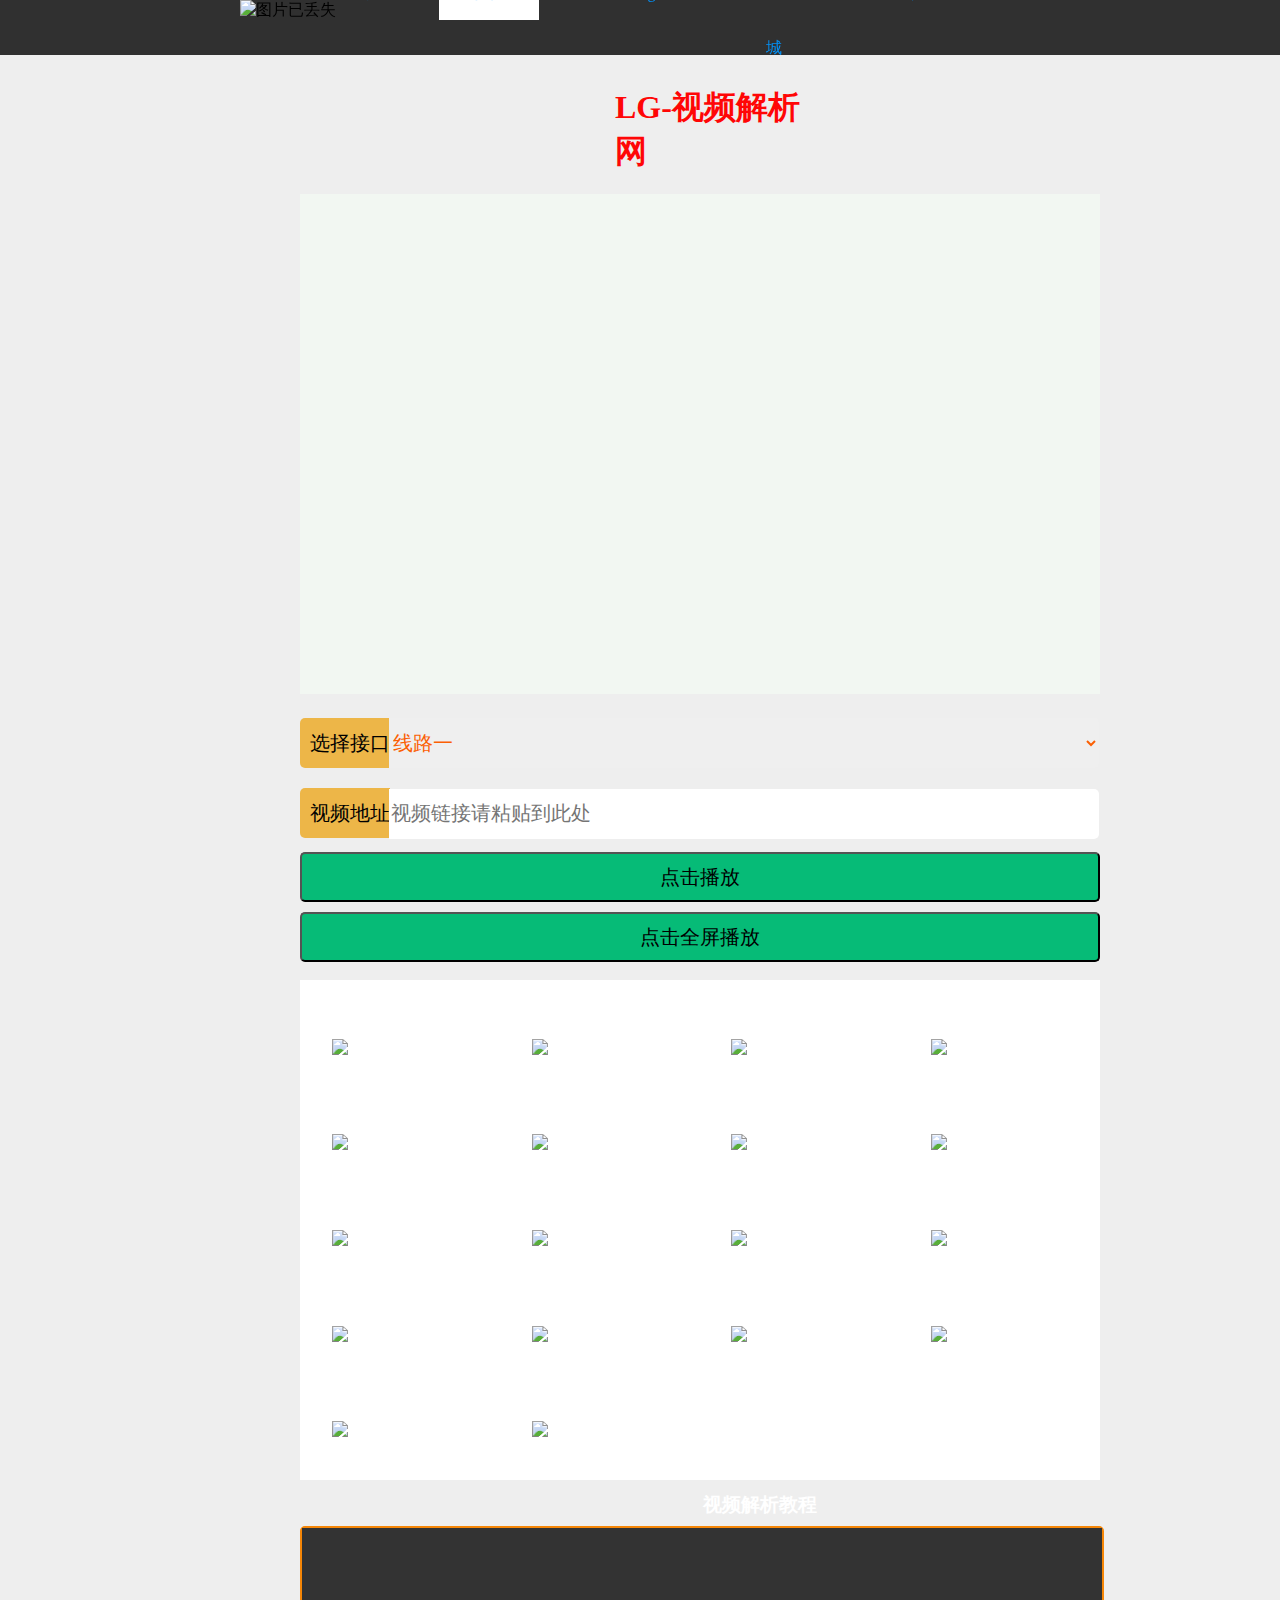
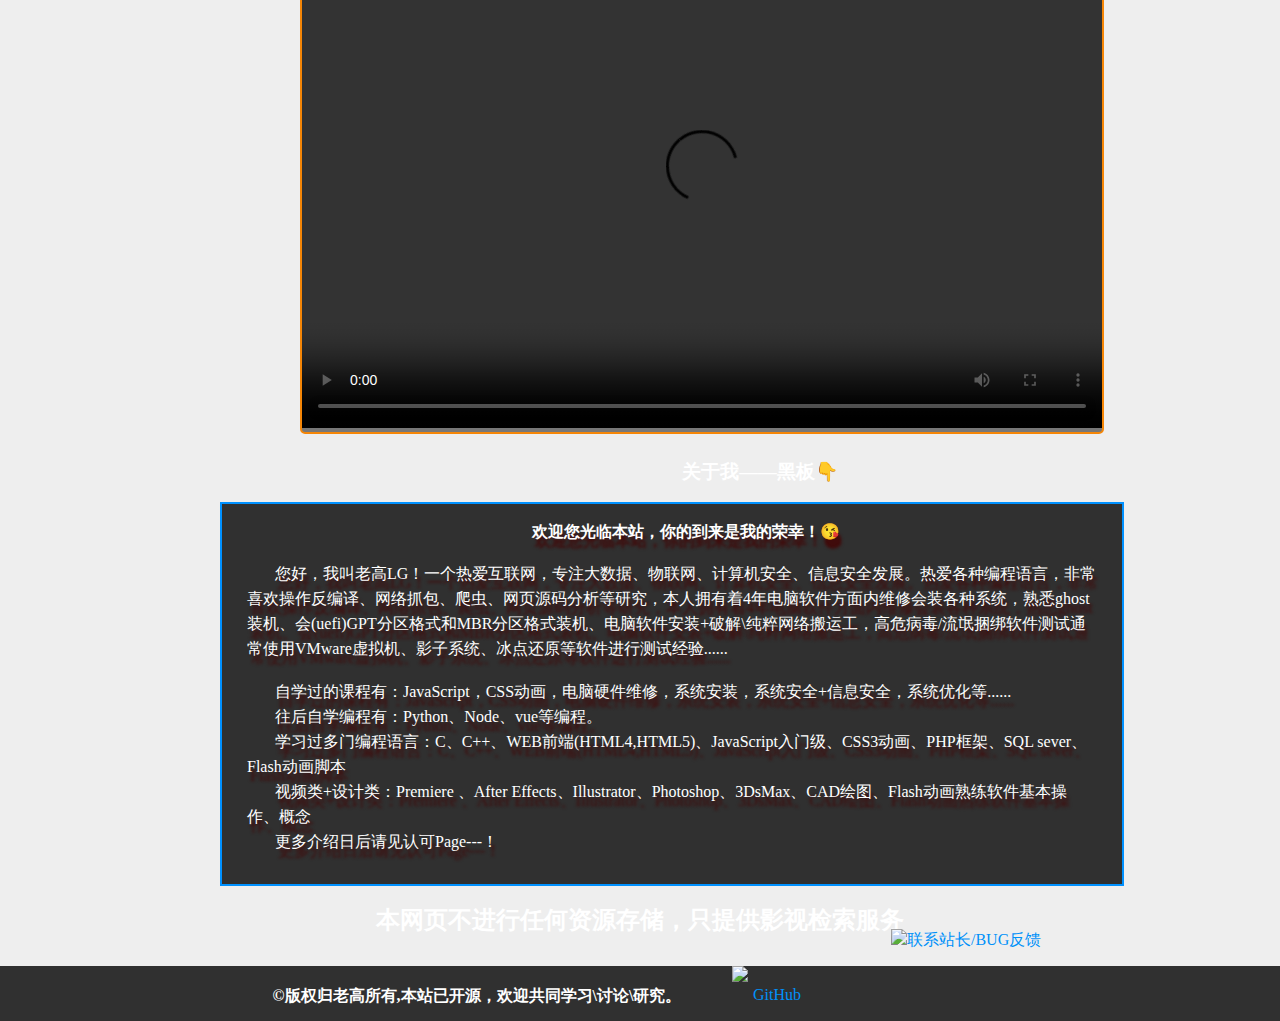
==== svip.html @ e9f53dfd "Add files via upload" ====
<!DOCTYPE html>
<html>
	<head>
		<meta charset="utf-8" />
		<title>LG网页WEB研究所</title>
		<meta name="keywords" content="LG-博客-资源-娱乐-破解版-个人网站建设" />
		<link rel="shortcut icon" href="favicon.ico" />
		<link rel="bookmark" href="favicon.ico" />
		<link rel="stylesheet" href="css/nav.css" />
		<link rel="stylesheet" href="css/main.css" />
		<link rel="stylesheet" href="css/svip.css" />
		<link rel="stylesheet" href="css/footer.css" />
		<script src="js/jquery.min.js"></script>
		<script src="js/bootstrap.min.js"></script>
		<script src="js/sp.js"></script>
	        
	</head>
	<body>
		<nav>	
				<div>
				<img src="image/logo.png" title="LG个人网站" alt="图片已丢失" width="50">
			</div>
			<div>
				<ul>
					<li style="height: 55px;width: 100px;position: absolute;margin-left: -220px;"><a href="index.html" target="_blank">首页</a></li>
					<li style="background-color: #ffffff;height: 55px;width: 100px;position: absolute;margin-left: -85px;"><a href="svip.html" target="_blank">影视解析SVIP</a></li>
					<li><a href="http://lgblog.11ds.xyz" target="_blank">博客Bolg</a></li>
					<li><a href="http://lgkk.isss.top" target="_blank">LG流量卡商城</a></li>
					<li><a href="authon.html" target="_blank">认可</a></li>
					<li><a href="#gy">关于我</a></li>
				</ul>
			</div>
		</nav>
		<section>
			<div>
				<div class="h">
					<h1>LG-视频解析网</h1>
				</div>
				<div id="kj" class="panel"><!--框架盒子-->
					<iframe src="" style="background-color: #f2f7f2;" id="play"width="800" height="500" allowtransparency="yes" allowfullsreen="yes" frameborder="0" scrolling="no"></iframe>
				</div>
				<form method="get" id="f1">
				<div class="input-group"><!--第一个盒子选择-->
						<span class="input-group-addon xzjk">选择接口</span>
						<select class="jkxz" id="jk">
							<option value="http://okjx.cc/?url=" selected="">线路一</option>
							<option value="https://api.927jx.com/vip/?url=" >线路二</option>
						</select>
				</div>
				<div class="bfhz"><!--播放链接盒子-->
					<span class="xzjk">视频地址</span>
					<input class="jkxz" type="search" placeholder="视频链接请粘贴到此处" id="url" />		
				</div>
				<br />
				<div style="margin-top: -34px;"><!--播放按钮盒子-->
					<button id="bf" type="button" class="djbf" onclick="jx()">点击播放</button><br />
					<button id="bf" type="button" class="djbf" onclick="jx2()">点击全屏播放</button>
				</div>
				</form><br />
				<div class="logo-sp">
					<table>
						<tr>
							<td><a href="http://vip.1905.com/" target="_blank"><img src="image/logo/1905logo.png"></a></td>
							<td><a href="http://www.acfun.cn/" target="_blank"><img src="image/logo/acfun.png"></a></td>
							<td><a href="http://www.baofeng.com/" target="_blank"><img src="image/logo/baofeng.png"></a></td>
							<td><a href="http://tv.cctv.com/" target="_blank"><img src="image/logo/cntvlogo.png"></a></td>
						</tr>
						<tr>
							<td><a href="http://www.fun.tv/" target="_blank"><img src="image/logo/fengxing.png"></a></td>
							<td><a href="http://www.mgtv.com/" target="_blank"><img src="image/logo/hunantvlogo.png"></a></td>
							<td><a href="http://www.iqiyi.com/" target="_blank"><img src="image/logo/iqiyilogo.png"></a></td>
							<td><a href="http://www.kankan.com/" target="_blank"><img src="image/logo/kankan.png"></a></td>
						</tr>
						<tr>
							<td><a href="http://www.le.com/" target="_blank"><img src="image/logo/letvlogo.png"></a></td>
							<td><a href="http://www.mtime.com/" target="_blank"><img src="image/logo/mtimelogo.png"></a></td>
							<td><a href="http://www.pptv.com/" target="_blank"><img src="image/logo/pptv.png"></a></td>
							<td><a href="http://v.qq.com/" target="_blank"><img src="image/logo/qqlogo.png"></a></td>
						</tr>
						<tr>
							<td><a href="http://video.sina.com.cn/" target="_blank"><img src="image/logo/sinalogo.png"></a></td>
							<td><a href="https://film.sohu.com/" target="_blank"><img src="image/logo/sohulogo.png"></a></td>
							<td><a href="http://www.tudou.com" target="_blank"><img src="image/logo/tudoulogo.png"></a></td>
							<td><a href="http://www.wasu.cn/" target="_blank"><img src="image/logo/wasulogo.png"></a></td>
						</tr>
						<tr>
							<td><a href="http://www.yinyuetai.com/" target="_blank"><img src="image/logo/yinyuetailogo.png"></a></td>
							<td><a href="http://www.youku.com/" target="_blank"><img src="image/logo/youkulogo.png"></a></td>
						</tr>
					</table>
				</div><br />
				<h3>视频解析教程</h3><br />
				<div class="jc">
					<video src="vido/114.mp4" width="800" height="500" autoplay="no" controls="controls" ></video>
				</div>
			</div>
			<div>
				<hgroup>
					<div id="gy">
						<h3 style="color:white;margin-top: -119px;">关于我——黑板👇</h3>
						<div class="authon"><br />
						<div class="black">
							<h4>欢迎您光临本站，你的到来是我的荣幸！😘</h4><br />
						<p>您好，我叫老高LG！一个热爱互联网，专注大数据、物联网、计算机安全、信息安全发展。热爱各种编程语言，非常喜欢操作反编译、网络抓包、爬虫、网页源码分析等研究，本人拥有着4年电脑软件方面内维修会装各种系统，熟悉ghost装机、会(uefi)GPT分区格式和MBR分区格式装机、电脑软件安装+破解\纯粹网络搬运工，高危病毒/流氓捆绑软件测试通常使用VMware虚拟机、影子系统、冰点还原等软件进行测试经验......</p><br />					
						<p>自学过的课程有：JavaScript，CSS动画，电脑硬件维修，系统安装，系统安全+信息安全，系统优化等......</p>
						<p>往后自学编程有：Python、Node、vue等编程。</p>
						<p>学习过多门编程语言：C、C++、WEB前端(HTML4,HTML5)、JavaScript入门级、CSS3动画、PHP框架、SQL sever、Flash动画脚本</p>
						<p>
视频类+设计类：Premiere  、After Effects、Illustrator、Photoshop、3DsMax、CAD绘图、Flash动画熟练软件基本操作、概念</p>
						<p>更多介绍日后请见认可Page---！</p>
						</div>
					</div>
					</div>
				</hgroup>
			</div><br />
			<h2 style="text-align: center; color: white;">本网页不进行任何资源存储，只提供影视检索服务</h2>
		</section>
		<footer>
			<div>
				<div class="copy">
				<b>&copy;版权归老高所有,本站已开源，欢迎共同学习\讨论\研究。</b>				
			</div>
			<div class="git">
				<a href="https://github.com/" target="_blank" id="footimg"><img src="image/github.png"></a>
				<a href="#" style="position: absolute;margin: 20px 5px;">GitHub</a>
				<a target="_blank" href="http://mail.qq.com/cgi-bin/qm_share?t=qm_mailme&amp;email=mer08PX8tPX_7e-Z6Oi3_vb0" style="text-decoration:none;position: absolute;margin: -37px 143px;width: 230px;"><img src="http://rescdn.qqmail.com/zh_CN/htmledition/images/function/qm_open/ico_mailme_01.png">联系站长/BUG反馈</a>
			</div>
			</div>
		</footer>
<script type="text/jscript" src="js/jzg.js"></script>
	
	</body>
</html>
---- css/nav.css ----
body,ul,p,hr,dd,dl,ol,h1,h2,h3,h4,h5{
	margin: 0;
	padding: 0;
}
body{
	background-color: rgba(200,200,200,0.3);
	font-family: "agency fb","微软雅黑";
	font-size: 16px;
}
nav{
	position:fixed;
	width: 115%;
	height: 55px;	
	background-color:rgba(0,0,0,0.8);
}
nav div img {
    margin-left: 240px;
}
.clear{
	clear:left;
}
nav div ul{
	margin-left: 370px;
	margin-top: -57px;
	clear: left;
	line-height: 55px;
	width: 900px;
	height: 48px;
	position: absolute;
	padding-left: 154px;
	
}
nav div ul li{
	float: left;
	color: #0091ff;
	width: 100px;
	height: 55px;
	margin:1px 0 0 50px;
	list-style: none;
	text-align: center;
}
.xz{
	background-color: #ffffff;
	height: 55px;
	width: 100px;
	position: absolute;
	margin-left: -72px;
	
}
nav div ul li:hover{
	background-color: #ffffff;
	height:55px;
	width: 100px;
	transition: background-color 0.5s linear 0.1s; 
	-o-transition: background-color 0.5s linear 0.1s;
	-moz-transition:  background-color 0.5s linear 0.1s;
	-webkit-transition: background-color 0.5s linear 0.1s;
}
---- css/main.css ----
h3{
	margin-left: 75px;
	padding-top: 74px;
	text-align: center;
}
.authon{
	position: inherit;
	width: 900px;
	height: 380px;
	border: #0091FF 2px solid;
	margin-left: 220px;
	background-color: rgba(0,0,0,0.8);
	color: #ffffff;
	text-shadow: 3px 9px 3px #400b0b;
	text-indent: 28px;
	margin-top: 97px;
}
h4{
	text-align: center;
}
p{
	line-height: 25px;
	}
.black{
	padding-left: 25px;
	width:850px ;
	height: 350px;
}
---- css/svip.css ----
body{
	background-image: url(../image/video.jpg);
}
.panel{
	padding: 20px 300px;
}
.input-group{
	height: 50px;
	width: 800px;
	margin-left: 300px;	
}
.xzjk{
	background-color: rgba(236, 158, 2, 0.7);
	border-top-left-radius: 5px;
	border-bottom-left-radius: 5px;
	line-height: 50px;
	display: inline-block;
	text-align: center;
	font-size: 20px;
	padding-left: 10px;	
}
.jkxz{
	border: 0px solid;
	width: 710px;
	height: 50px;
	margin-left: -5px;
	font-size: 20px;
	color: #fb6004;
	border-top-right-radius: 5px;
	border-bottom-right-radius: 5px;
}
.bfhz{
	height: 50px;
	width: 800px;
	margin:20px 300px;	
}
.djbf{
	height: 50px;
	width: 800px;
	margin-left: 300px;
	font-size: 20px;
	border-radius: 5px;
	background-color: #06bb77;
	margin-top: 10px;
}
.djbf:hover{
	background-color: #268781;
	color: #FFFFFF;
}
.h{
	padding-left: 615px;
	padding-top: 86px;
	color:#ff0606;
	width: 200px;
}
.logo-sp{
	background-color: white;
	width: 800px;
	height: 500px;
	margin: 0px 300px;
}
table{
	margin-left: 29px;
	padding-top: 20px;
	width: 800px;
	height: 500px;
}
table tr td a img:hover{
	border: 1px #C69500 solid;
	border-radius: 5px;
	background-color:rgba(255, 160, 8, 0.5);
	transition: background-color 0.5s linear 0.1s;
}
.jc{
	width: 800px;
	background-color: rgba(0,0,0,0.5);
	margin: 70px 300px;
	border: 2px rgb(245, 134, 7) solid;
	border-radius: 5px;
}
h3{
	color: white;
	width: 200px;
	margin: -80px 660px;
}
---- css/footer.css ----
footer{
	margin-top: 30px;
	width: 115%;
	height: 55px;
	background-color: rgba(0,0,0,0.8);
}

.copy{
	position: relative;
	text-align:center;
	height: 21px;
	padding-top: 20px;
	color: #FFFFFF;	
	margin-left: -518px;
}
.git{
	position: absolute;
	margin: -41px 890px;
	height: 21px;
	margin-left: 732px;
}
a{
	text-decoration: none;
	color:#0091f9;

}
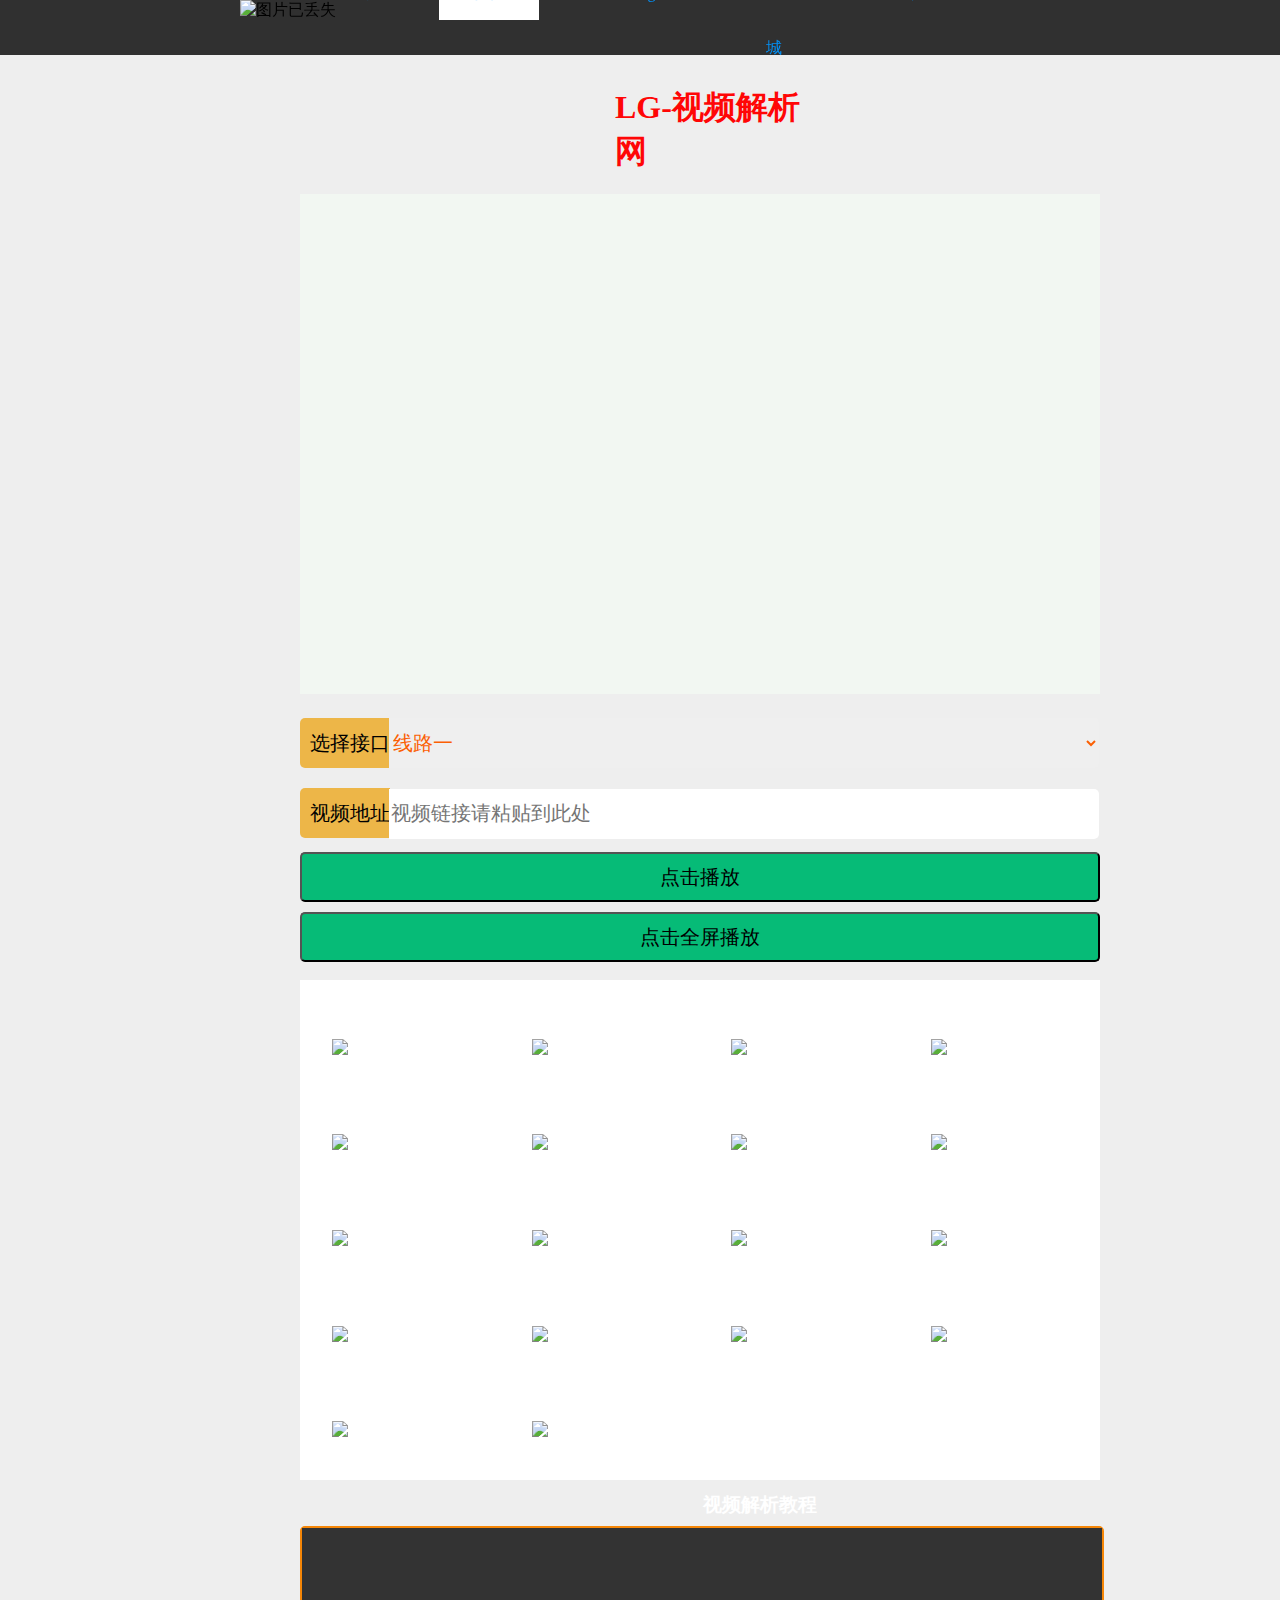
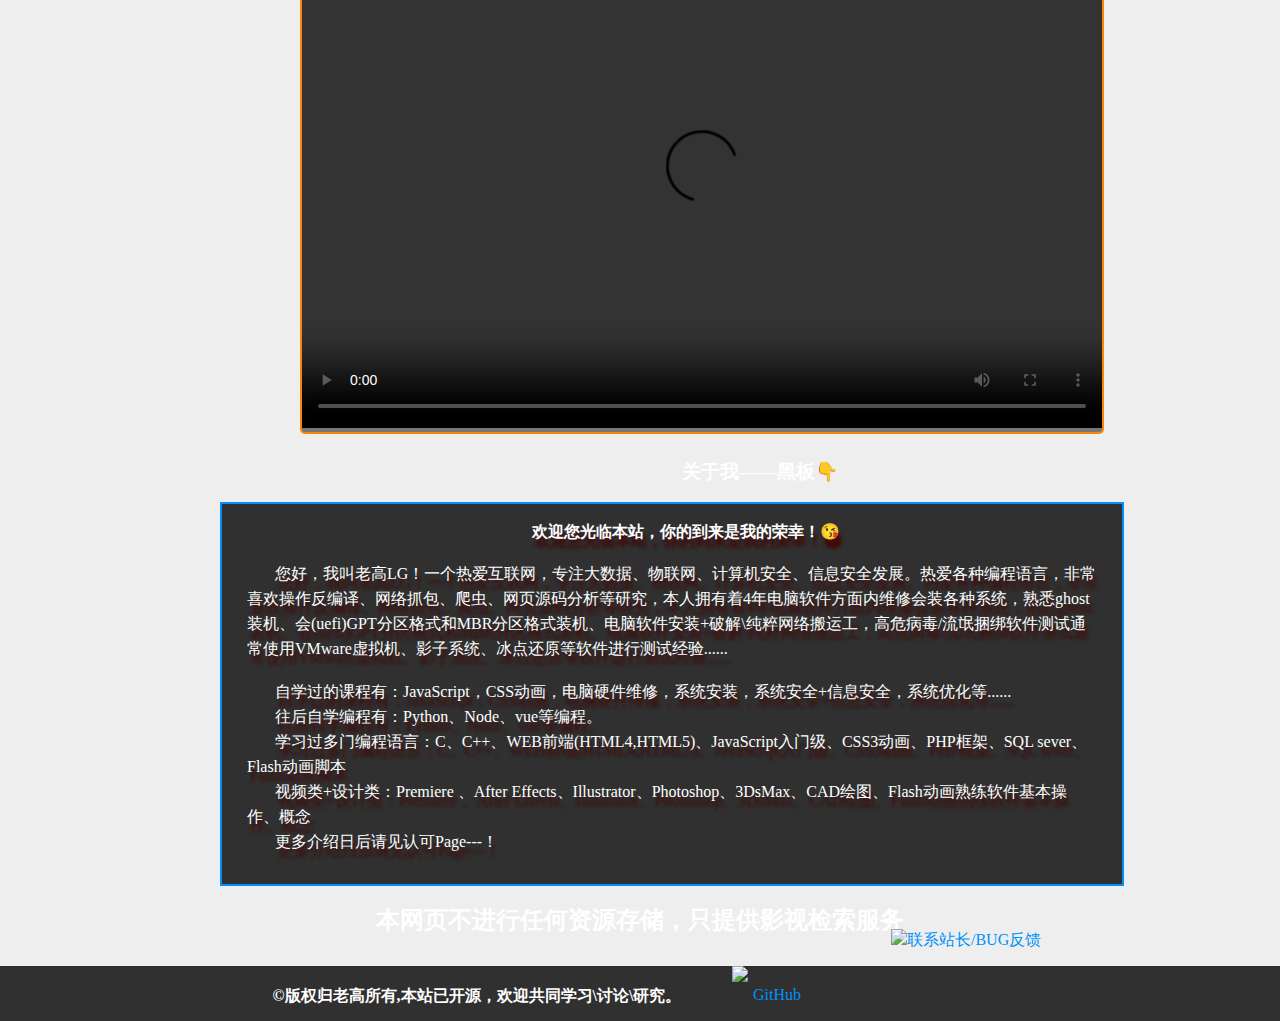
==== commit b432df2a: "Update svip.html" ====
--- a/svip.html
+++ b/svip.html
@@ -44,7 +44,6 @@
 						<span class="input-group-addon xzjk">选择接口</span>
 						<select class="jkxz" id="jk">
 							<option value="http://okjx.cc/?url=" selected="">线路一</option>
-							<option value="https://api.927jx.com/vip/?url=" >线路二</option>
 						</select>
 				</div>
 				<div class="bfhz"><!--播放链接盒子-->
